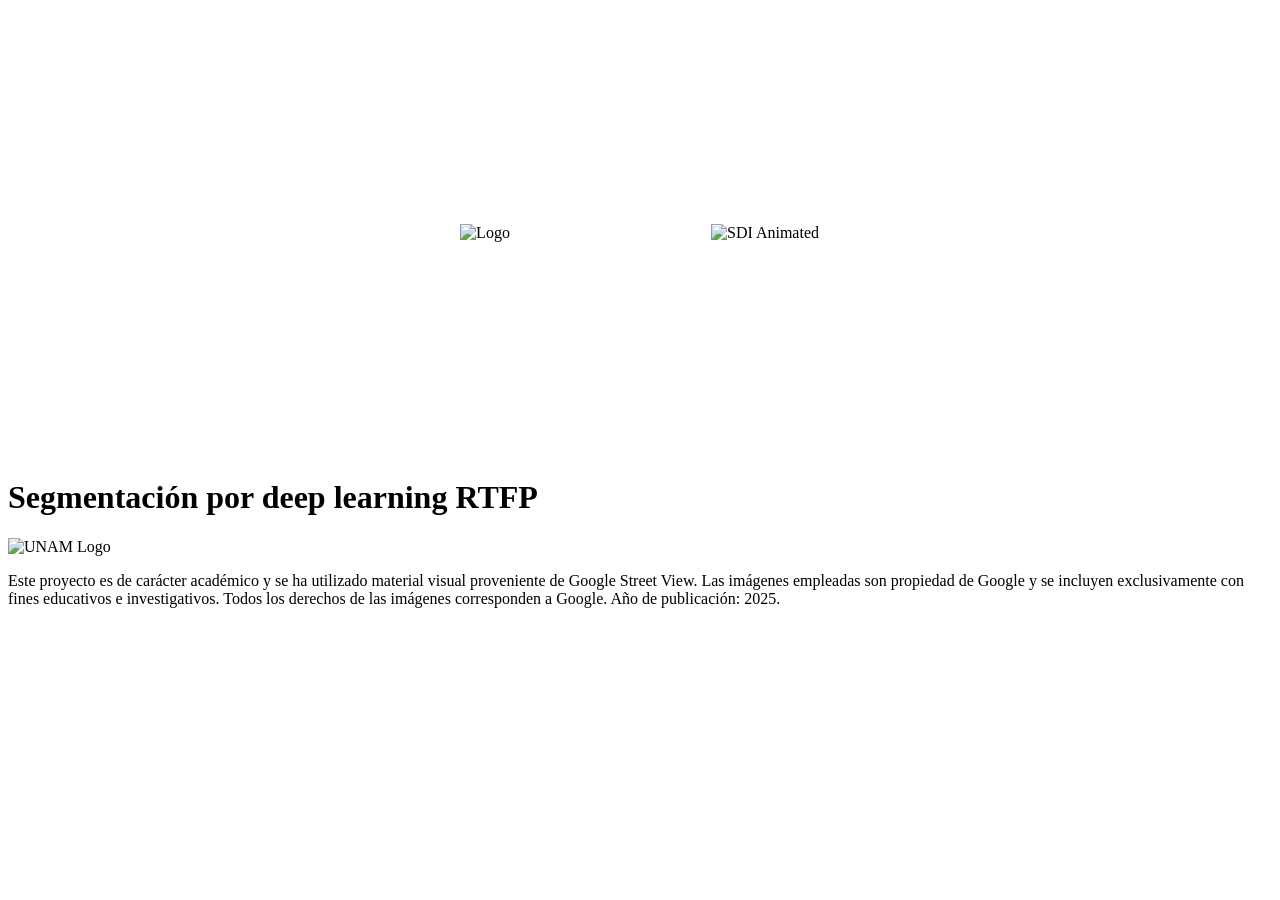
==== index.html @ 8acac98f "Update index.html" ====
<!DOCTYPE html>
<html lang="en">
<head>
  <meta charset="UTF-8">
  <meta name="viewport" content="width=device-width, initial-scale=1.0">
  <meta http-equiv="X-UA-Compatible" content="ie=edge">
  <title>StreetData Insight | Inicio</title>

  <!-- Incluir Open Sans desde Google Fonts -->
  <link href="https://fonts.googleapis.com/css2?family=Open+Sans:wght@300;400;700&display=swap" rel="stylesheet">
  <!-- Incluir el CDN para la librería Before/After Slider -->
  <script src="https://cdn.jsdelivr.net/npm/before-after-slider@1.0.0/dist/slider.bundle.js"></script>
  <!-- Favicon -->
  <link rel="icon" type="image/png" href="https://github.com/EDGARZR54/StreetData-Insight/raw/d378384937443e8cd09db8f0956e21d9ce58907d/Grassshopper%20Components/icon/SDI.png">
  <!-- Estilos externos -->
  <link rel="stylesheet" href="https://edgarzr54.github.io/StreetData-Insight/partials/navbar_credits_styles.css">

  <style>
    :root {
      --container-width: 250px;
      --container-spacing: 30px;
    }

    #slider1, #slider2 {
      margin: 0 auto;
      width: 90%;
      max-width: 800px;
    }

    .slider-container .slider-wrap .slider-btn::after {
      content: '\2039\00a0\203A';
      font-family: Arial, sans-serif;
      font-size: 40px;
      font-weight: 450;
      color: white;
      text-align: center;
      line-height: 45px;
      background-color: rgba(0, 0, 0, 0.5);
      width: 50px;
      height: 50px;
      border-radius: 10%;
      box-shadow: 0 2px 6px #000;
      transition: all 0.3s ease;
      position: absolute;
      top: 50%;
      left: 50%;
      transform: translate(-50%, -50%);
    }

    .banner-container {
      height: 450px;
      background-color: white;
      width: 100%;
      position: relative;
      overflow: hidden;
    }

    .logo-container {
      position: absolute;
      top: 50%;
      transform: translateY(-50%);
      width: var(--container-width);
      height: var(--container-width);
      display: flex;
      align-items: center;
      justify-content: center;
      transition: all 1s ease;
    }

    .logo-container img {
      max-height: var(--container-width);
      width: auto;
    }

    #logo1 {
      left: calc(50% - var(--container-width) - var(--container-spacing));
    }

    #logo2 {
      left: 50%;
    }

    #logo3 {
      left: 100%;
      opacity: 0;
      width: calc(100% - var(--container-width) * 2 - var(--container-spacing) * 3);
      text-align: justify;
      font-family: 'Open Sans', sans-serif;
      font-size: 16px;
      color: #333;
      transition: all 1s ease;
      padding-right: var(--container-spacing);
    }

    @keyframes slideIn {
      0% { transform: scale(0); }
      100% { transform: scale(1); }
    }

    #logo2 svg {
      animation: slideIn 2s ease-in-out 1s;
    }
  </style>
</head>
<body>
  <div id="navbar-placeholder"></div>
  <div id="main-content">
    <div class="banner-container">
      <div id="logo1" class="logo-container">
        <img src="https://github.com/EDGARZR54/StreetData-Insight/raw/Street-Data-Insight/Imagotype/Logo.svg" alt="Logo">
      </div>
      <div id="logo2" class="logo-container">
        <img src="https://cdn.glitch.global/cf57c429-6f82-4cc2-8387-d3f003bd320b/SDI_ANIMATED.svg?v=1747524962531" alt="SDI Animated">
      </div>
      <div id="logo3" class="logo-container">En el proceso de planificación de una intervención urbano-arquitectónica en el espacio público, resulta fundamental contar con una comprensión profunda de la ciudad o el entorno circundante. Este estudio presenta una metodología y el desarrollo de la herramienta "Street Data Insight", un complemento para Grasshopper que permite la adquisición y el procesamiento de datos geoespaciales obtenidos a partir de imágenes a nivel de calle, para reconstruir digitalmente los perfiles urbanos. Con el objetivo de facilitar el análisis del espacio público y contribuye a la formulación de estrategias, la creación de escenarios y la toma de decisiones informada. Además, busca agilizar los procesos de reconocimiento remoto, reduciendo así los tiempos y costos asociados a los desplazamientos iniciales, y servir como recurso para fines académicos y de investigación.</div>
    </div>
    <h1 class="open-sans-bold">Segmentación por deep learning RTFP</h1>
    <div id="slider1"></div>

    <script>
      window.onload = function() {
        new SliderBar({
          el: "#slider1",
          beforeImg: 'https://cdn.jsdelivr.net/gh/EDGARZR54/StreetData-Insight@613b8a46317686d4fe95213d7fc7e50cfc5d392e/partials/example/Perfil_A.png',
          afterImg: 'https://cdn.jsdelivr.net/gh/EDGARZR54/StreetData-Insight@613b8a46317686d4fe95213d7fc7e50cfc5d392e/partials/example/Perfil_B.png',
          width: "100%",
          height: "500px",
          line: true
        });

        const logo1 = document.getElementById('logo1');
        const logo2 = document.getElementById('logo2');
        const logo3 = document.getElementById('logo3');

        setTimeout(() => {
          const containerWidth = parseFloat(getComputedStyle(document.documentElement).getPropertyValue('--container-width'));
          const containerSpacing = parseFloat(getComputedStyle(document.documentElement).getPropertyValue('--container-spacing'));

          logo1.style.left = `${containerSpacing}px`;
          logo2.style.left = `${containerSpacing + containerWidth + containerSpacing}px`;
          logo3.style.left = `${containerSpacing + containerWidth * 2 + containerSpacing * 2}px`;
          logo3.style.opacity = '1';
          logo3.style.width = `calc(100% - ${containerSpacing + containerWidth * 2 + containerSpacing * 3}px)`;
        }, 3800);
      };
    </script>

    <script>
      fetch('https://edgarzr54.github.io/StreetData-Insight/partials/navbar.html')
        .then(response => response.text())
        .then(data => {
          document.getElementById('navbar-placeholder').innerHTML = data;
        })
        .catch(error => console.error('Error al cargar el navbar:', error));
    </script>

    <div class="credits">
      <img src="https://raw.githubusercontent.com/EDGARZR54/StreetData-Insight/refs/heads/Street-Data-Insight/Imagotype/UNAM_FA_LATE.svg" alt="UNAM Logo">
      <p>
        Este proyecto es de carácter académico y se ha utilizado material visual proveniente de Google Street View. 
        Las imágenes empleadas son propiedad de Google y se incluyen exclusivamente con fines educativos e investigativos. 
        Todos los derechos de las imágenes corresponden a Google. 
        Año de publicación: 2025.
      </p>
    </div>
  </div>
</body>
</html>
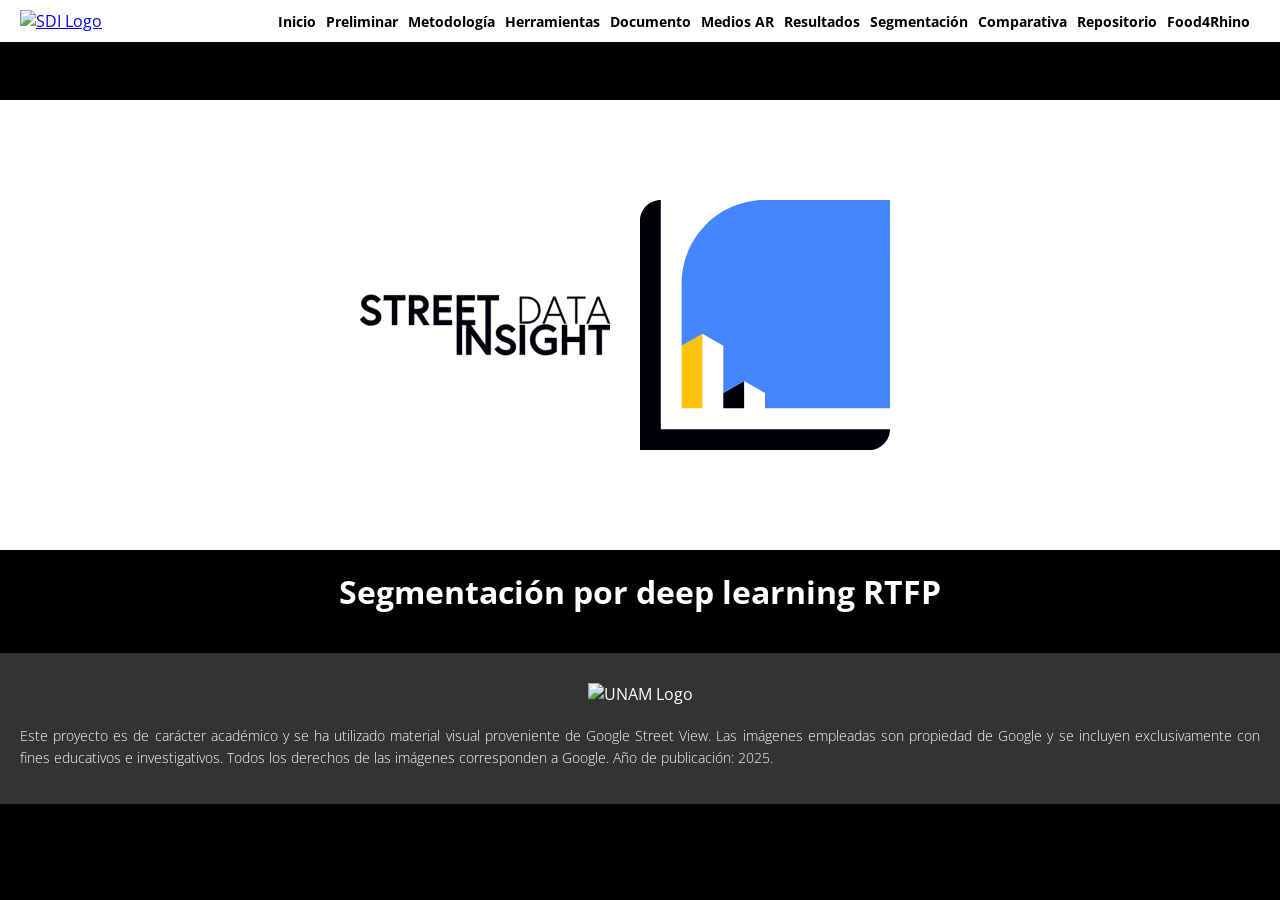
==== commit 0adfe0dd: "Update links to StreetDataInsight repository" ====
--- a/index.html
+++ b/index.html
@@ -11,9 +11,9 @@
   <!-- Incluir el CDN para la librería Before/After Slider -->
   <script src="https://cdn.jsdelivr.net/npm/before-after-slider@1.0.0/dist/slider.bundle.js"></script>
   <!-- Favicon -->
-  <link rel="icon" type="image/png" href="https://github.com/EDGARZR54/StreetData-Insight/raw/d378384937443e8cd09db8f0956e21d9ce58907d/Grassshopper%20Components/icon/SDI.png">
+  <link rel="icon" type="image/png" href="https://github.com/EDGARZR54/StreetDataInsight/raw/d378384937443e8cd09db8f0956e21d9ce58907d/Grassshopper%20Components/icon/SDI.png">
   <!-- Estilos externos -->
-  <link rel="stylesheet" href="https://edgarzr54.github.io/StreetData-Insight/partials/navbar_credits_styles.css">
+  <link rel="stylesheet" href="https://edgarzr54.github.io/StreetDataInsight/partials/navbar_credits_styles.css">
 
   <style>
     :root {
@@ -107,12 +107,12 @@
   <div id="main-content">
     <div class="banner-container">
       <div id="logo1" class="logo-container">
-        <img src="https://github.com/EDGARZR54/StreetData-Insight/raw/Street-Data-Insight/Imagotype/Logo.svg" alt="Logo">
+        <img src="https://edgarzr54.github.io/StreetDataInsight/Imagotype/Logo.svg" alt="Logo"> 
       </div>
       <div id="logo2" class="logo-container">
-        <img src="https://cdn.glitch.global/cf57c429-6f82-4cc2-8387-d3f003bd320b/SDI_ANIMATED.svg?v=1747524962531" alt="SDI Animated">
+        <img src="https://edgarzr54.github.io/StreetDataInsight/Imagotype/SDI_ANIMATED.svg" alt="SDI Animated">
       </div>
-      <div id="logo3" class="logo-container">En el proceso de planificación de una intervención urbano-arquitectónica en el espacio público, resulta fundamental contar con una comprensión profunda de la ciudad o el entorno circundante. Este estudio presenta una metodología y el desarrollo de la herramienta "Street Data Insight", un complemento para Grasshopper que permite la adquisición y el procesamiento de datos geoespaciales obtenidos a partir de imágenes a nivel de calle, para reconstruir digitalmente los perfiles urbanos. Con el objetivo de facilitar el análisis del espacio público y contribuye a la formulación de estrategias, la creación de escenarios y la toma de decisiones informada. Además, busca agilizar los procesos de reconocimiento remoto, reduciendo así los tiempos y costos asociados a los desplazamientos iniciales, y servir como recurso para fines académicos y de investigación.</div>
+      <div id="logo3" class="logo-container">En el proceso de planificación de una intervenciones urbano-arquitectónicas en el espacio público, resulta fundamental contar con una comprensión profunda de la ciudad o el entorno circundante. Este estudio presenta una metodología y el desarrollo de la herramienta "Street Data Insight", un complemento para Grasshopper que permite la adquisición y el procesamiento de datos geoespaciales obtenidos a partir de imágenes a nivel de calle, para reconstruir digitalmente los perfiles urbanos. Con el objetivo de facilitar el análisis del espacio público y contribuye a la formulación de estrategias, la creación de escenarios y la toma de decisiones informada. Además, busca agilizar los procesos de reconocimiento remoto, reduciendo así los tiempos y costos asociados a los desplazamientos iniciales, y servir como recurso para fines académicos y de investigación.</div>
     </div>
     <h1 class="open-sans-bold">Segmentación por deep learning RTFP</h1>
     <div id="slider1"></div>
@@ -121,8 +121,8 @@
       window.onload = function() {
         new SliderBar({
           el: "#slider1",
-          beforeImg: 'https://cdn.jsdelivr.net/gh/EDGARZR54/StreetData-Insight@613b8a46317686d4fe95213d7fc7e50cfc5d392e/partials/example/Perfil_A.png',
-          afterImg: 'https://cdn.jsdelivr.net/gh/EDGARZR54/StreetData-Insight@613b8a46317686d4fe95213d7fc7e50cfc5d392e/partials/example/Perfil_B.png',
+          beforeImg: 'https://cdn.jsdelivr.net/gh/EDGARZR54/StreetDataInsight@613b8a46317686d4fe95213d7fc7e50cfc5d392e/partials/example/Perfil_A.png',
+          afterImg: 'https://cdn.jsdelivr.net/gh/EDGARZR54/StreetDataInsight@613b8a46317686d4fe95213d7fc7e50cfc5d392e/partials/example/Perfil_B.png',
           width: "100%",
           height: "500px",
           line: true
@@ -146,7 +146,7 @@
     </script>
 
     <script>
-      fetch('https://edgarzr54.github.io/StreetData-Insight/partials/navbar.html')
+      fetch('https://edgarzr54.github.io/StreetDataInsight/partials/navbar.html')
         .then(response => response.text())
         .then(data => {
           document.getElementById('navbar-placeholder').innerHTML = data;
@@ -155,7 +155,7 @@
     </script>
 
     <div class="credits">
-      <img src="https://raw.githubusercontent.com/EDGARZR54/StreetData-Insight/refs/heads/Street-Data-Insight/Imagotype/UNAM_FA_LATE.svg" alt="UNAM Logo">
+      <img src="https://edgarzr54.github.io/StreetDataInsight/Imagotype/UNAM_FA_LATE.svg" alt="UNAM Logo">
       <p>
         Este proyecto es de carácter académico y se ha utilizado material visual proveniente de Google Street View. 
         Las imágenes empleadas son propiedad de Google y se incluyen exclusivamente con fines educativos e investigativos. 
